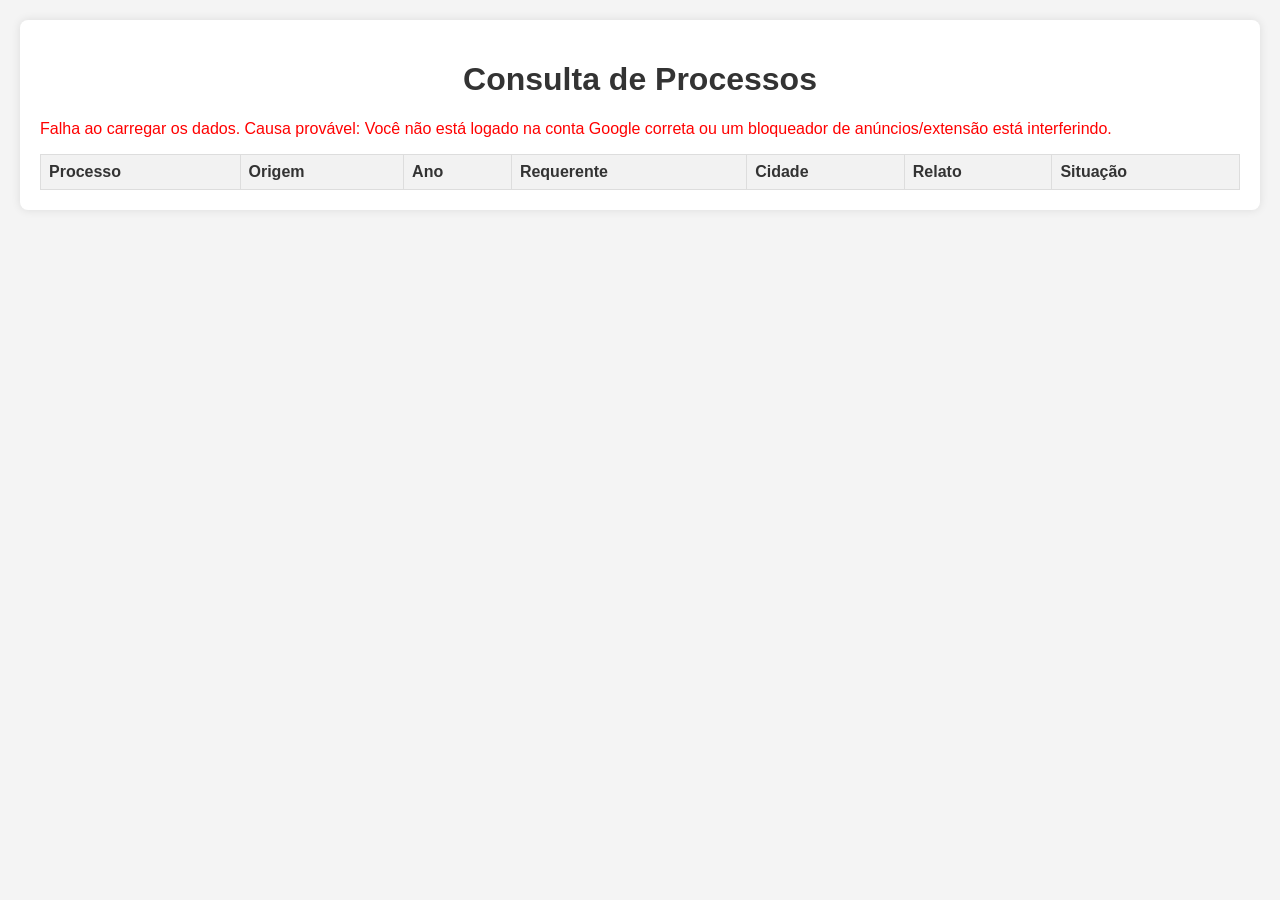
==== index.html @ edc85c47 "Versão inicial do projeto" ====
<!DOCTYPE html>
<html lang="pt-br">
<head>
    <meta charset="UTF-8">
    <meta name="viewport" content="width=device-width, initial-scale=1.0">
    <title>Consulta de Processos</title>
    <link rel="stylesheet" href="style.css">
</head>
<body>

    <div class="container">
        <h1>Consulta de Processos</h1>
        <p id="status">Carregando dados, por favor aguarde...</p>
        <input type="text" id="searchInput" onkeyup="filterTable()" placeholder="Buscar em todos os campos..." style="display: none;">

        <table id="processTable">
            <thead>
                <tr>
                    <th>Processo</th>
                    <th>Origem</th>
                    <th>Ano</th>
                    <th>Requerente</th>
                    <th>Cidade</th>
                    <th>Relato</th>
                    <th>Situação</th>
                </tr>
            </thead>
            <tbody>
            </tbody>
        </table>
    </div>

    <script src="script.js"></script>
</body>
</html>
---- style.css ----
body {
    font-family: Arial, sans-serif;
    margin: 0;
    padding: 20px;
    background-color: #f4f4f4;
}

.container {
    max-width: 1200px;
    margin: auto;
    background: #fff;
    padding: 20px;
    border-radius: 8px;
    box-shadow: 0 0 10px rgba(0, 0, 0, 0.1);
}

h1 {
    text-align: center;
    color: #333;
}

#searchInput {
    width: 100%;
    padding: 10px;
    margin-bottom: 20px;
    border: 1px solid #ddd;
    border-radius: 4px;
    box-sizing: border-box;
}

#processTable {
    width: 100%;
    border-collapse: collapse;
}

#processTable th, #processTable td {
    border: 1px solid #ddd;
    padding: 8px;
    text-align: left;
}

#processTable th {
    background-color: #f2f2f2;
    color: #333;
}

#processTable tr:nth-child(even) {
    background-color: #f9f9f9;
}

#processTable tr:hover {
    background-color: #f1f1f1;
}
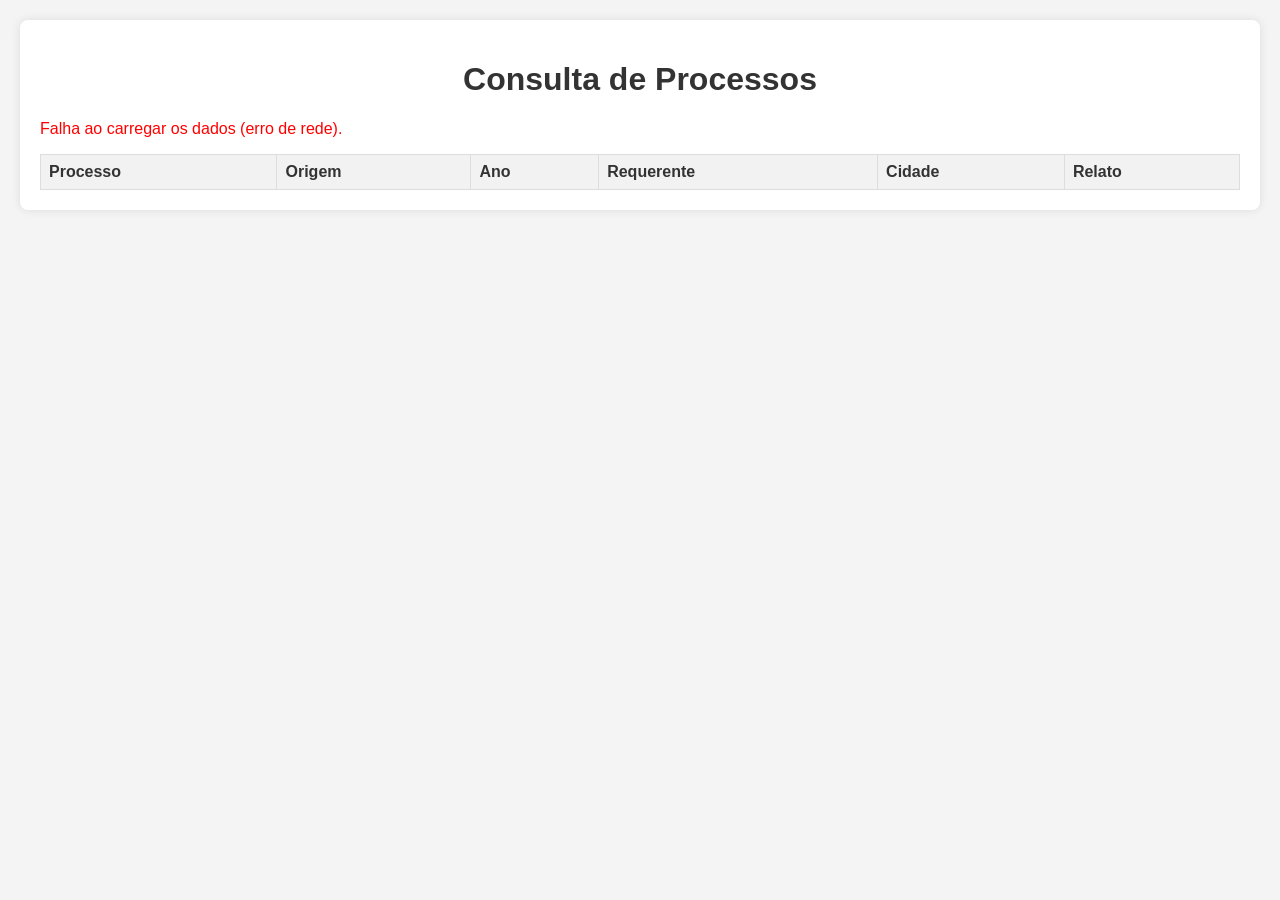
==== commit c5ce067e: "Aberto para todos" ====
--- a/index.html
+++ b/index.html
@@ -22,7 +22,6 @@
                     <th>Requerente</th>
                     <th>Cidade</th>
                     <th>Relato</th>
-                    <th>Situação</th>
                 </tr>
             </thead>
             <tbody>
